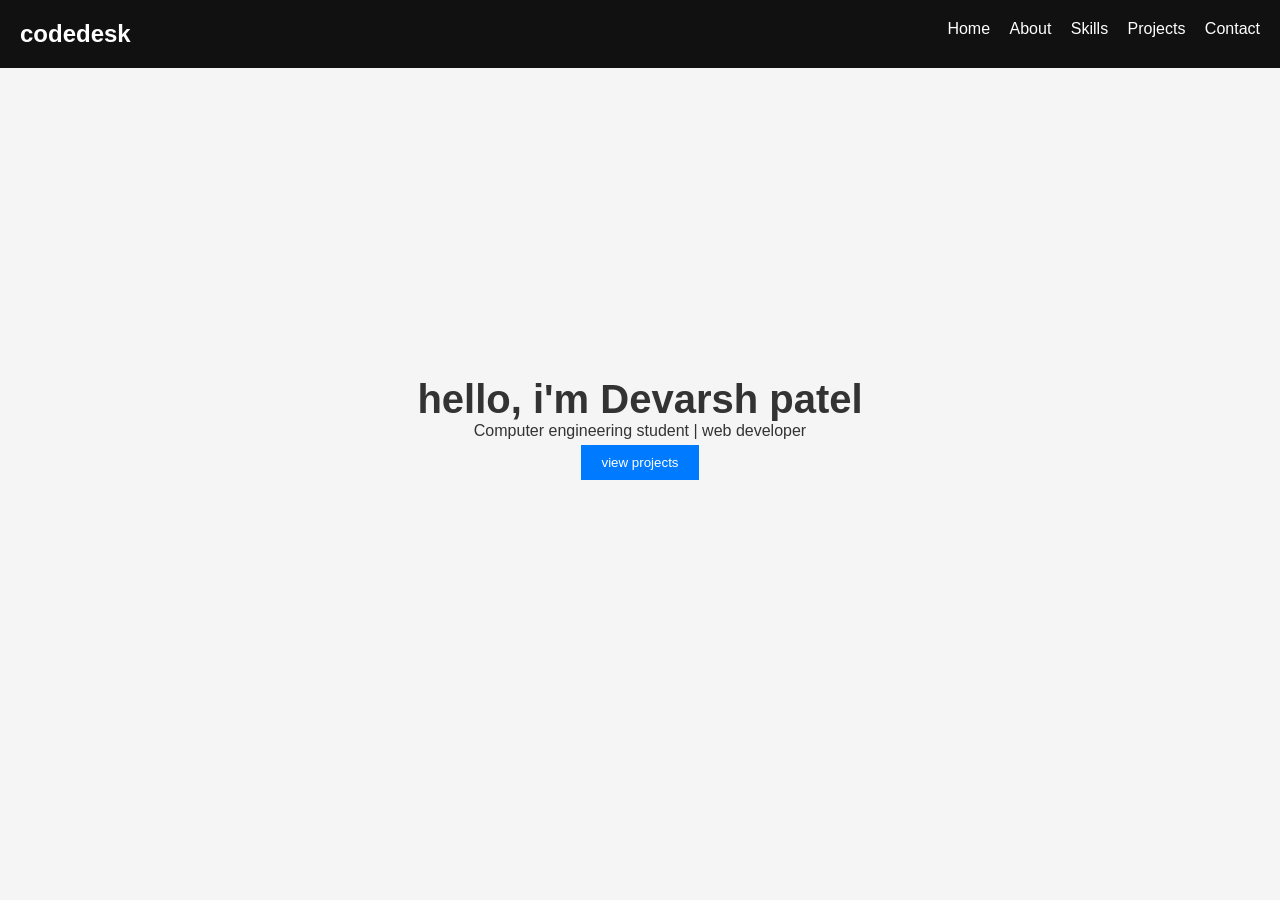
==== index.html @ 16878063 "This is my portfolio" ====
<!DOCTYPE html>
<html lang="en">
<head>
    <meta charset="UTF-8">
    <meta name="viewport" content="width=device-width, initial-scale=1.0">
    <title> codedesk | Home </title>
    <link rel="stylesheet" href="css/style.css">
</head>
<body>
    <header class="navbar">
        <h2>codedesk</h2>
        <nav>
            <a href="index.html">Home</a>
            <a href="about.html">About</a>
            <a href="skills.html">Skills</a>
            <a href="project.html">Projects</a>
            <a href="contact.html">Contact</a>
        </nav>
    </header>
    
<!-- home page -->

    <section class="hero">
        <h1>hello, i'm Devarsh patel</h1>
        <p> Computer engineering student | web developer </p>
        <button onclick="goToProjects()" class="hero1">view projects</button>
    </section>

<!-- about page ->

    <header class="aboutme">
        <h2> Who I Am...! </h2>
    </header>

    <section class="about">

        <h1>About me</h1>
        <p> I am <strong>Devarsh Patel</strong>, a Computer Engineering student with a strong interest in software development and web technologies. 
            I am currently pursuing my studies in Computer Engineering and actively building my skills in Python, HTML, CSS, JavaScript, and basic data handling. 
            I enjoy learning by building real projects and improving my problem-solving abilities through practical experience.
        </p>

        <h2>Education</h2>
        <p> I am currently completing my Diploma / B.Tech pathway in Computer Engineering, where I have gained a solid foundation in programming, databases, and web development. 
            My academic journey has helped me understand both theoretical concepts and real-world applications, especially in areas like software logic, data management, and application design.
        </p>

        <h2>Experience & Learning</h2>
        <p> I have completed internships and hands-on projects such as Employee Management System, Statbot-pro, and other academic applications. 
            These experiences helped me understand how real software systems are designed, developed, and improved. 
            I believe in continuous learning and regularly work on improving my technical and analytical skills.
        </p>

        <h2>Career Goal</h2>
        <p> My goal is to grow as a skilled software developer and work on meaningful projects that solve real problems. 
            I am focused on strengthening my core programming skills, gaining industry experience, and preparing myself for future opportunities in software engineering, both academically and professionally.
        </p>
        
        <h2>Habits & Work Ethic</h2>
        <p> I believe that strong habits build strong skills. I follow a disciplined daily routine that focuses on consistent learning, practice, and self-improvement. 
            I prefer working during the evening and night hours, as this time helps me stay focused and productive. 
            Reading, coding practice, and revising concepts are a regular part of my routine.
        </p> 

        <p>I value consistency, patience, and long-term growth over shortcuts. I believe in improving step by step and learning from mistakes. 
            These habits help me stay focused on my goals and continuously grow as a developer.
        </p>

        <ul>
            <li>Daily coding practice</li>
            <li>Learning by building real projects</li>
            <li>Improving problem-solving skills</li>
            <li>Reading technical and self-growth books</li>
            <li>Consistency over motivation</li>
        </ul>

    </section>

<!-- skills page ->

    <header class="skillsme">
        <h2> What I Do Best...! </h2>
    </header>

    <section class="skills-section">
        <h1></h1>

        <div class="skills-container">

            <div class="skill-box">
                <img src="https://encrypted-tbn0.gstatic.com/images?q=tbn:ANd9GcQEKYfFaSJiV4X4gwzAF8VccYY2H2jgAnyn8Q&s" alt="C language">
                <h3>C/C++</h3>
                <p class="skill-desc">"<strong>C/C++:</strong> Basic programming language used to build logic and core concepts."</p>
            </div>

            <div class="skill-box">
                <img src="https://encrypted-tbn0.gstatic.com/images?q=tbn:ANd9GcQ54sXyKwsmjrUrj3qu341VA9kIGzPnsqU1sw&s" alt="HTML language">
                <h3>HTML</h3>
                <p class="skill-desc">"<strong>HTML:</strong> Strong understanding of semantic HTML and building well-structured web pages."</p>
            </div>

            <div class="skill-box">
                <img src="https://www.tutorialspoint.com/css/images/css.png" alt="CSS language">
                <h3>CSS</h3>
                <p class="skill-desc">"<strong>CSS:</strong> Skilled in layout design, responsive styling, and clean UI creation."</p>
            </div>

            <div class="skill-box">
                <img src="https://encrypted-tbn0.gstatic.com/images?q=tbn:ANd9GcQZR9npLfmApWYC0keCwuwCDzeini7NocCW8w&s" alt="js language">
                <h3>JavaScript</h3>
                <p class="skill-desc">"<strong>JavaScript:</strong> Able to add interactivity, DOM manipulation, and basic animations."</p>
            </div>  
            
            <div class="skill-box">
                <img src="https://encrypted-tbn0.gstatic.com/images?q=tbn:ANd9GcTEYBtyZlsnh5IcHZbjSibDP3q1-alBjVADsw&s" alt="python language">
                <h3>Python</h3>
                <p class="skill-desc">"<strong>Python:</strong> Experienced in writing clean logic, working with data, and building small applications and ML-based projects."</p>
            </div>

            <div class="skill-box">
                <img src="https://encrypted-tbn0.gstatic.com/images?q=tbn:ANd9GcQkA7naATL6cBko2pKkiIVU0E1Xfm2xzAOvrQ&s" alt="PHP language">
                <h3>PHP</h3>
                <p class="skill-desc">"<strong>PHP:</strong> Basic backend understanding for forms and server-side logic."</p>
            </div>

        </div>

    </section>

<!-- project page ->
 
    <header class="projectme">
        <h2> Things I've Built...! </h2>
    </header>

     <section  class="project">
        <h1></h1>

        <div class="project-container">

            <div class="project-card">
                <img src="C:\Users\HP\OneDrive\Desktop\codedesk\images\statbot-pro image.jpeg" alt="Statbot-pro">
                <h3>Statbot-pro</h3>
                <p class="project-desc">"An AI-based tool that analyzez CSV data and generates insights and charts automatically."</p>
                <a href="C:\Users\HP\OneDrive\Desktop\statbot-pro" class="btn"> View Project</a>
            </div>
        </div>
     </section>
     
<!-- contact page ->  

    <header class="contactme">
        <h2> Connect me...! </h2>
    </header>

    <section class="contact">
      <h2>Get In Touch</h2>
      <p class="contact-text">Feel free to contact me for projects, collaboration, or learning opportunities.</p>

      <div class="contact-container">

    

    <div class="contact-info">
      <h3>Contact Details</h3>
       <p><strong>Name:</strong> Devarsh Patel</p>
       <p><strong>Email:</strong> devarshpatel602@gmail.com</p>
       <p><strong>Phone:</strong> 9998616661</p>
       <p><strong>Location:</strong> Dholka,Ahmedabad,India</p>
       <p><strong>MY CV:</strong><a href="C:\Users\HP\OneDrive\Desktop\codedesk\Devarsh_CV.pdf" class="btn"> View CV </a></p>
    </div>

    <form class="contact-form">
      <input type="text" placeholder="Your Name" required>
      <input type="email" placeholder="Your Email" required>
      <textarea placeholder="Your Message" required></textarea>
      <button type="submit">Send Message</button>
    </form>

  </div>
</section>

    <footer class="footer">
      <p>Devarsh Patel</p>
      <p>Building simple & clean web experiences.</p>
      <p>© 2026 Devarsh Patel. All rights reserved.</p>
    </footer>     
-->
    
    <script src="js/script.js"></script>
    
</body>
</html>
---- css/style.css ----
* {
    margin: 0%;
    padding: 0%;
    box-sizing: border-box;
    font-family: Arial, Helvetica, sans-serif;
}

body {
    background-color: #f5f5f5;
    color: #333;
}
 
.page-nav {
    display: flex;
    justify-content: space-between;
    margin: 50px 0;
    padding: 0 20px;
}

.nav-btn {
    padding: 10px 20px;
    background: #000;
    color: #fff;
    text-decoration: none;
    border-radius: 8px;
    transition: 0.3s;
    cursor: pointer;
    border: none;
    display: inline-block;
}

.nav-btn:hover {
    background: #333;
}

/* home page */

.navbar {
    display: flex;
    justify-content: space-between;
    padding: 20px;
    background: #111;
    color: white;
}

.navbar a {
    color: white;
    margin-left: 15px;
    text-decoration: none;
}

.hero {
    height: 80vh;
    display: flex;
    flex-direction: column;
    justify-content: center;
    align-items: center;
    /*animation: fadeIn 1.5s ease; */
}

.hero1 {
    margin-top: 5px;
}
 /*@keyframes fadeIn {
    from {
        opacity: 0;
        transform: translateY(30px);
    }
    to {
        opacity: 0;
        transform: translateY(0);
    } 
 } */

/*.hero p {
    font-size: medium;
    justify-content: space-around;
} */

.hero h1 {
    font-size: 40px;
}

.hero button {
    margin-top: 30 px;
    padding: 10px 20px;
    border: none;
    background: #007bff;
    color: white;
    cursor: pointer;
}

/* About page*/

.aboutme {
    display: flex;
    justify-content: space-between;
    padding: 20px;
    background: #111;
    color: white;
}

.about {
    max-width: 900px;
    margin: auto;
    padding: 50px 20px;
}

.about h1, .about h2 {
    margin-bottom: 15px;
}

.about p {
    margin-bottom: 20px;
    line-height: 1.5;
}

.habits ul {
    margin: 20px 0;
    padding-left: 20px;
}
.habits li {
    margin-bottom: 10px;
}

.footer {
    background: #111;
    color: #fff;
    padding: 30px 20px;
    text-align: center;
    margin-top: 100px;
}

.footer-links {
    margin: 15px 0;
}

.footer-links a {
    color: #0af;
    margin: 0 10px;
    text-decoration: none;
}

.footer-links a:hover {
    text-decoration: underline;
}

.footer-note {
    font-size: 14px;
    opacity: 0.5;
}

/* skills page*/

.skillsme {
    display: flex;
    justify-content: space-between;
    padding: 20px;
    background: #111;
    color: white;
}

.skills-container {
    display: grid;
    grid-template-columns: repeat(2,1fr);
    gap:20px;
    margin-top: 30px;
}

.skill-box {
    background: #fff;
    padding: 20px;
    border-radius: 12px;
    text-align: center;
    transition: 0.3s ease;
    box-shadow: 0 4px 10px rgba(0,0,0,0.1);
    cursor: pointer;
}

.skill-box img {
    width: 60px;
    margin-bottom: 10px;
}

.skill-desc {
    opacity: 0;
    transform: translateY(10px);
    transition: 0.3s ease;
    font-size: 14px;
    color: #555;
    margin-top: 10px;
}

.skill-box:hover .skill-desc {
    opacity: 1;
    transform: translateY(0);
}

.skill-box:hover {
    transform: translateY(-5px);
}

/* project */

.projectme {
    display: flex;
    justify-content: space-between;
    padding: 20px;
    background: #111;
    color: white;
}

.project-container {
    display: grid;
    grid-template-columns: repeat(1,1fr);
    gap:20px;
    margin-top: 30px;
}

.project-card {
    background: #fff;
    padding: 20px;
    border-radius: 12px;
    text-align: center;
    transition: 0.3s ease;
    box-shadow: 0 4px 10px rgba(0,0,0,0.1);
    cursor: pointer;
}

/* .project-card img {
    width: 60px;
    margin-bottom: 10px;
} */

.project-desc {
    opacity: 0;
    transform: translateY(10px);
    transition: 0.3s ease;
    font-size: 14px;
    color: #555;
} 

.project-card:hover .project-desc {
    opacity: 1;
    transform: translateY(0);
}

.project-card:hover {
    transform: translateY(-5px);
}

/* contact page */

.contactme {
    display: flex;
    justify-content: space-between;
    padding: 20px;
    background: #111;
    color: white;
}

.contact {
  padding: 60px 10%;
  background: #f9f9f9;
}

.contact h2 {
  text-align: center;
  margin-bottom: 10px;
}

.contact-text {
  text-align: center;
  color: #555;
  margin-bottom: 40px;
}

.contact-container {
  display: grid;
  grid-template-columns: 1fr 1fr;
  gap: 40px;
}

.contact-info {
  background: #fff;
  padding: 25px;
  border-radius: 12px;
  box-shadow: 0 4px 10px rgba(0,0,0,0.1);
}

.contact-form {
  background: #fff;
  padding: 25px;
  border-radius: 12px;
  box-shadow: 0 4px 10px rgba(0,0,0,0.1);
}

.contact-form input,
.contact-form textarea {
  width: 100%;
  padding: 12px;
  margin-bottom: 15px;
  border-radius: 8px;
  border: 1px solid #ccc;
}

.contact-form textarea {
  resize: none;
  height: 120px;
}

.contact-form button {
  background: #000;
  color: #fff;
  padding: 12px;
  border: none;
  width: 100%;
  border-radius: 8px;
  cursor: pointer;
}

.contact-form button:hover {
  background: #333;
}

.footer {
  background: #000;
  color: #fff;
  text-align: center;
  padding: 20px;
  margin-top: 60px;
  font-size: 14px;
}

.footer a {
  color: #0af;
  text-decoration: none;
}

/* ================= MOBILE ================= */
@media (max-width: 768px) {

  /* COMMON */
  body {
    font-size: 14px;
  }

  /* NAVBAR / HEADER */
  .nav,
  .page-nav {
    flex-direction: column;
    align-items: center;
    gap: 12px;
  }

  /* GRID / SKILLS / PROJECTS */
  .skills-container,
  .projects-container,
  .grid {
    grid-template-columns: 1fr;
  }

  /* BUTTONS */
  .nav-btn,
  button {
    width: 100%;
    text-align: center;
  }

  /* SECTIONS */
  section {
    padding: 20px 10px;
  }

}

/* ================= TABLET ================= */
@media (min-width: 769px) and (max-width: 1023px) {

  .skills-container,
  .projects-container,
  .grid {
    grid-template-columns: repeat(2, 1fr);
  }

  .nav,
  .page-nav {
    flex-direction: row;
    justify-content: space-between;
  }

}

/* ================= DESKTOP ================= */
@media (min-width: 1024px) {

  .skills-container,
  .projects-container,
  .grid {
    grid-template-columns: repeat(3, 1fr);
  }

}
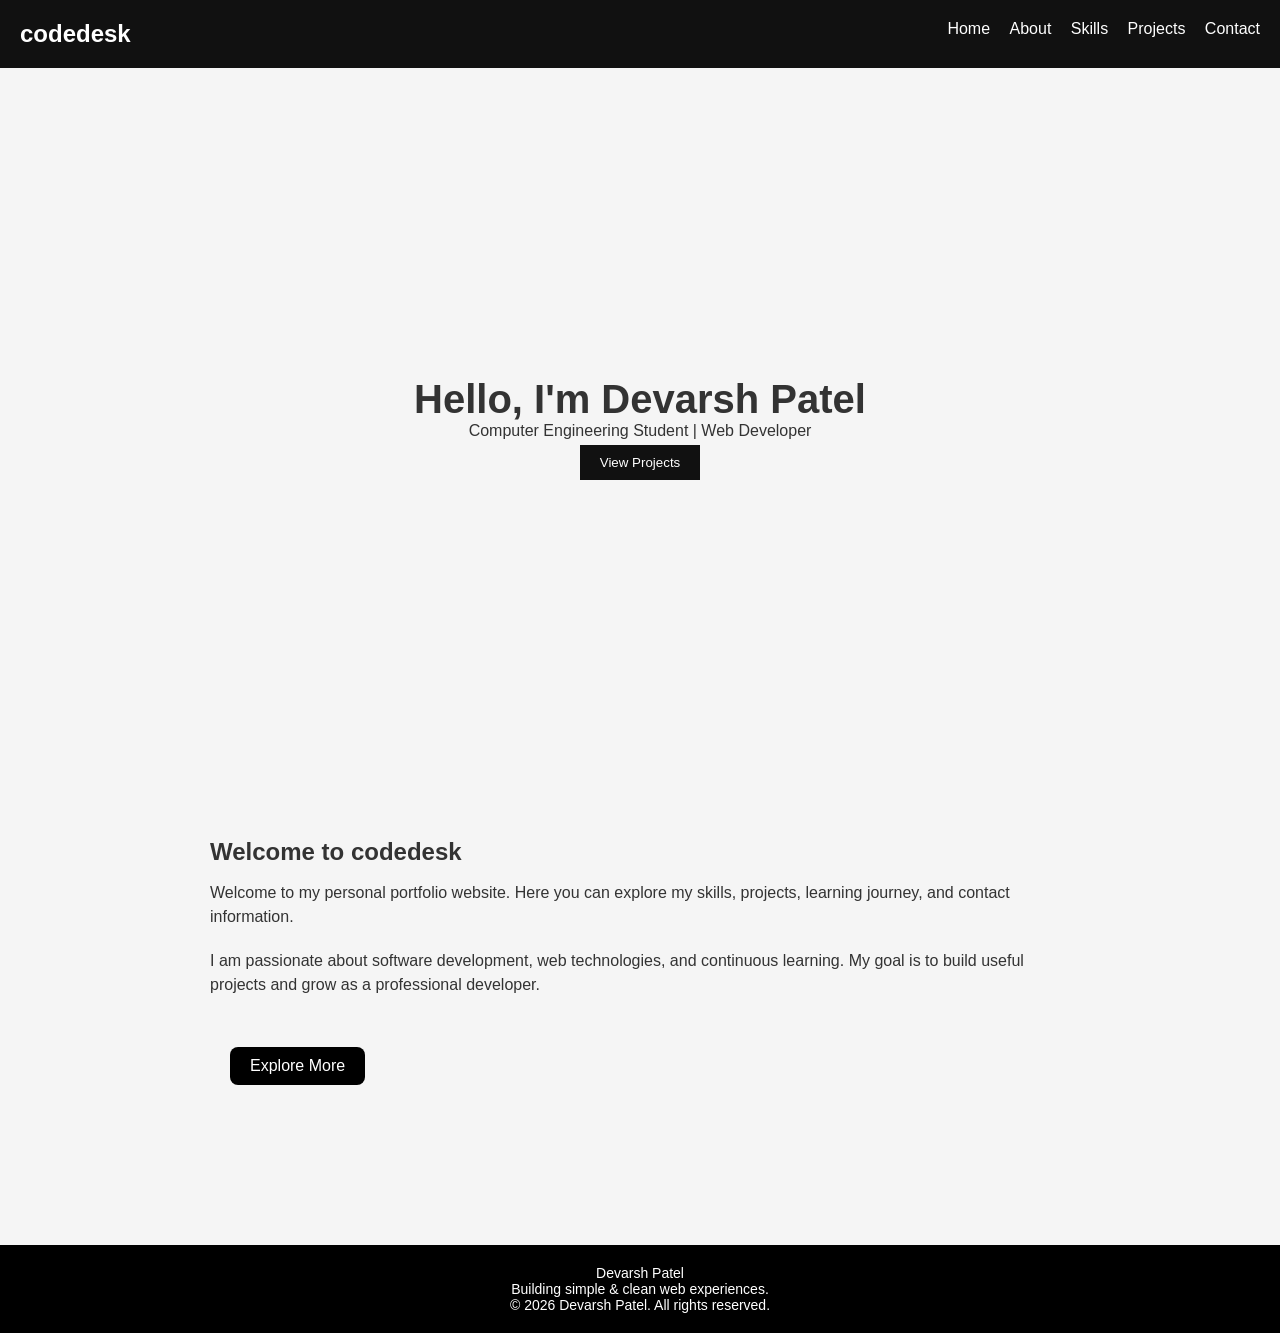
==== commit 59b8d2ae: "This is my portfolio" ====
--- a/index.html
+++ b/index.html
@@ -3,12 +3,14 @@
 <head>
     <meta charset="UTF-8">
     <meta name="viewport" content="width=device-width, initial-scale=1.0">
-    <title> codedesk | Home </title>
+    <title>codedesk | Home</title>
     <link rel="stylesheet" href="css/style.css">
 </head>
 <body>
+
     <header class="navbar">
         <h2>codedesk</h2>
+
         <nav>
             <a href="index.html">Home</a>
             <a href="about.html">About</a>
@@ -17,14 +19,58 @@
             <a href="contact.html">Contact</a>
         </nav>
     </header>
-    
-<!-- home page -->
+
+    <!-- Home Section -->
 
     <section class="hero">
-        <h1>hello, i'm Devarsh patel</h1>
-        <p> Computer engineering student | web developer </p>
-        <button onclick="goToProjects()" class="hero1">view projects</button>
-    </section>
+        <h1>Hello, I'm Devarsh Patel</h1>
+
+        <p>
+            Computer Engineering Student |
+            Web Developer
+        </p>
+
+        <button onclick="goToProjects()" class="hero1">
+            View Projects
+        </button>
+    </section>
+
+    <!-- Quick Intro -->
+
+    <section class="about">
+        <h2>Welcome to codedesk</h2>
+
+        <p>
+            Welcome to my personal portfolio website.
+            Here you can explore my skills, projects,
+            learning journey, and contact information.
+        </p>
+
+        <p>
+            I am passionate about software development,
+            web technologies, and continuous learning.
+            My goal is to build useful projects and
+            grow as a professional developer.
+        </p>
+
+        <div class="page-nav">
+            <a href="about.html" class="nav-btn">
+                Explore More
+            </a>
+        </div>
+    </section>
+
+    <footer class="footer">
+        <p>Devarsh Patel</p>
+
+        <p>
+            Building simple & clean web experiences.
+        </p>
+
+        <p>
+            © 2026 Devarsh Patel. All rights reserved.
+        </p>
+    </footer>
 
 <!-- about page ->
 
--- a/css/style.css
+++ b/css/style.css
@@ -85,7 +85,7 @@
     margin-top: 30 px;
     padding: 10px 20px;
     border: none;
-    background: #007bff;
+    background: #111;
     color: white;
     cursor: pointer;
 }
@@ -337,67 +337,165 @@
   text-decoration: none;
 }
 
-/* ================= MOBILE ================= */
-@media (max-width: 768px) {
-
-  /* COMMON */
-  body {
-    font-size: 14px;
-  }
-
-  /* NAVBAR / HEADER */
-  .nav,
-  .page-nav {
-    flex-direction: column;
-    align-items: center;
-    gap: 12px;
-  }
-
-  /* GRID / SKILLS / PROJECTS */
-  .skills-container,
-  .projects-container,
-  .grid {
-    grid-template-columns: 1fr;
-  }
-
-  /* BUTTONS */
-  .nav-btn,
-  button {
-    width: 100%;
-    text-align: center;
-  }
-
-  /* SECTIONS */
-  section {
-    padding: 20px 10px;
-  }
-
-}
-
-/* ================= TABLET ================= */
-@media (min-width: 769px) and (max-width: 1023px) {
-
-  .skills-container,
-  .projects-container,
-  .grid {
-    grid-template-columns: repeat(2, 1fr);
-  }
-
-  .nav,
-  .page-nav {
-    flex-direction: row;
-    justify-content: space-between;
-  }
-
-}
-
-/* ================= DESKTOP ================= */
-@media (min-width: 1024px) {
-
-  .skills-container,
-  .projects-container,
-  .grid {
-    grid-template-columns: repeat(3, 1fr);
-  }
+/* Responsive Design */
+
+/* ===================================================
+   COMPLETE RESPONSIVE CSS
+   MOBILE + TABLET + LAPTOP + DESKTOP
+=================================================== */
+/* ================= RESPONSIVE FIX ================= */
+
+.social-links{
+    margin-top:20px;
+}
+
+.social-links a{
+    display:inline-block;
+    margin:5px;
+    padding:10px 15px;
+    background:#111;
+    color:#fff;
+    text-decoration:none;
+    border-radius:8px;
+}
+
+.social-links a:hover{
+    background:#333;
+}
+
+@media (max-width:768px){
+
+    body{
+        overflow-x:hidden;
+    }
+
+    /* Navbar */
+
+    .navbar{
+        flex-direction:column;
+        align-items:center;
+        text-align:center;
+        padding:15px;
+    }
+
+    .navbar nav{
+        display:flex;
+        flex-direction:column;
+        gap:12px;
+        margin-top:15px;
+    }
+
+    .navbar a{
+        margin-left:0;
+    }
+
+    /* Hero */
+
+    .hero{
+        height:auto;
+        padding:60px 20px;
+        text-align:center;
+    }
+
+    .hero h1{
+        font-size:28px;
+    }
+
+    .hero p{
+        font-size:16px;
+        margin-top:10px;
+    }
+
+    /* About */
+
+    .about{
+        padding:30px 15px;
+    }
+
+    .about h1,
+    .about h2{
+        text-align:center;
+    }
+
+    /* Skills */
+
+    .skills-container{
+        grid-template-columns:1fr;
+        padding:15px;
+    }
+
+    .skill-box{
+        width:100%;
+    }
+
+    /* Projects */
+
+    .project-container{
+        grid-template-columns:1fr;
+        padding:15px;
+    }
+
+    .project-card{
+        width:100%;
+    }
+
+    /* Contact */
+
+    .contact{
+        padding:30px 15px;
+    }
+
+    .contact-container{
+        grid-template-columns:1fr;
+        gap:20px;
+    }
+
+    .contact-info,
+    .contact-form{
+        width:100%;
+    }
+
+    /* Navigation */
+
+    .page-nav{
+        flex-direction:column;
+        align-items:center;
+        gap:15px;
+    }
+
+    .nav-btn{
+        width:200px;
+        text-align:center;
+    }
+
+    /* Images */
+
+    img{
+        max-width:100%;
+        height:auto;
+    }
+
+    /* Footer */
+
+    .footer{
+        padding:20px;
+        text-align:center;
+    }
+
+}
+
+@media (min-width:769px) and (max-width:1024px){
+
+    .skills-container{
+        grid-template-columns:repeat(2,1fr);
+    }
+
+    .project-container{
+        grid-template-columns:1fr;
+    }
+
+    .contact-container{
+        grid-template-columns:1fr;
+    }
 
 }
